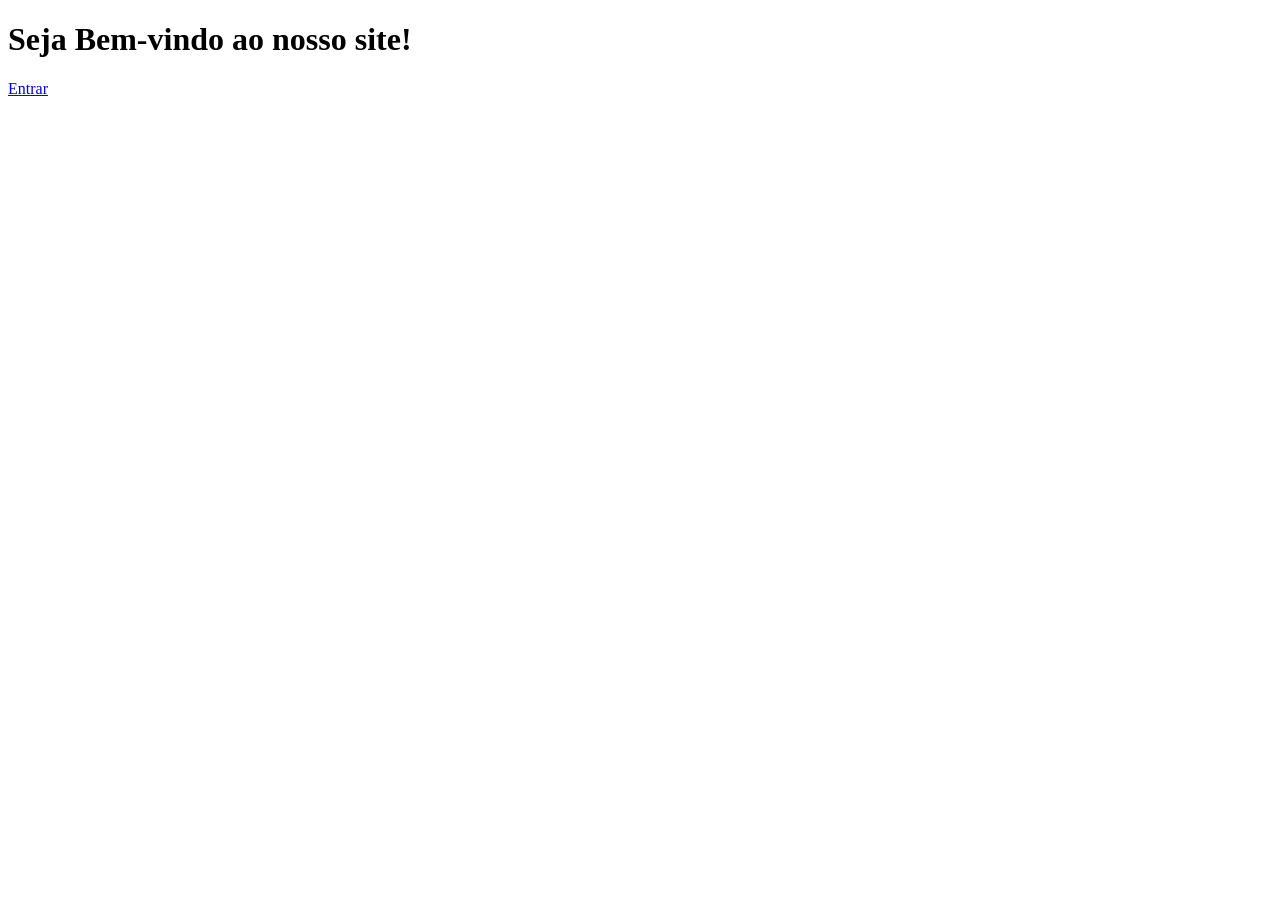
==== rental eventos/index.html @ fcfa186e "Add files via upload" ====
<!DOCTYPE html>
<html lang="pt-BR">
<head>
    <meta charset="UTF-8">
    <meta name="viewport" content="width=device-width, initial-scale=1.0">

    <title>Sistema de Equpamentos </title>
</head>

<body>
    
    <h1>Seja Bem-vindo ao nosso site!</h1>

 <a href="pages/login/login.html">Entrar</a>
  
</body>
</html>
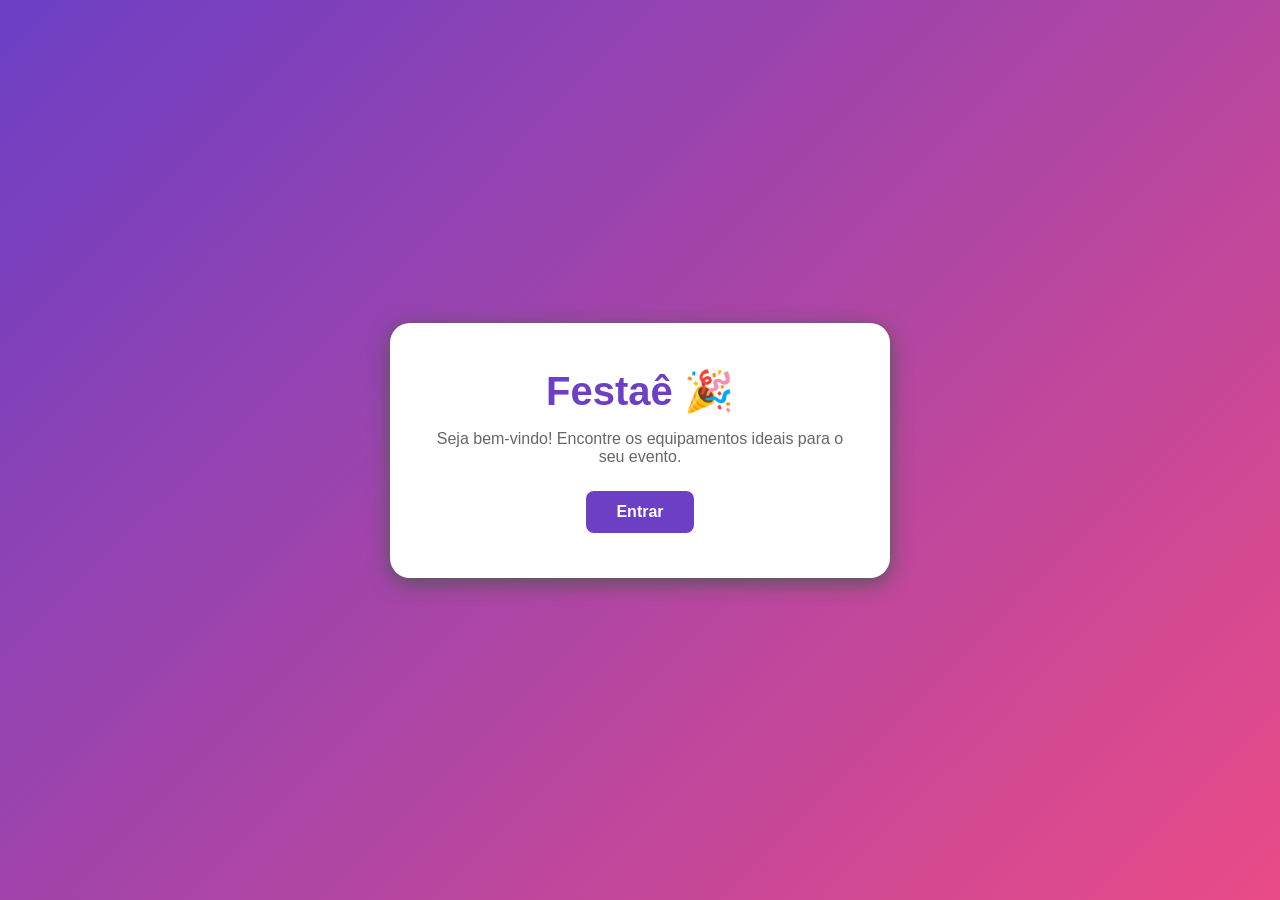
==== commit ab3cd4b5: "31/08" ====
--- a/rental eventos/index.html
+++ b/rental eventos/index.html
@@ -4,14 +4,26 @@
     <meta charset="UTF-8">
     <meta name="viewport" content="width=device-width, initial-scale=1.0">
 
-    <title>Sistema de Equpamentos </title>
+  <link rel="stylesheet" href="style.css">
 </head>
 
 <body>
     
-    <h1>Seja Bem-vindo ao nosso site!</h1>
+    <div class="index">
 
- <a href="pages/login/login.html">Entrar</a>
-  
-</body>
-</html>+    <div class="index-conteudo">
+
+        <h1>Festaê 🎉</h1>
+
+        <p>
+            Seja bem-vindo!
+            Encontre os equipamentos ideais para o seu evento.
+        </p>
+
+        <a href="pages/login/login.html">
+            Entrar
+        </a>
+
+    </div>
+
+</div>
--- a/rental eventos/style.css
+++ b/rental eventos/style.css
@@ -0,0 +1,1132 @@
+/* ============================= */
+/* ESTILO GERAL */
+/* ============================= */
+
+* {
+    margin: 0;
+    padding: 0;
+    box-sizing: border-box;
+}
+
+body {
+    font-family: Arial, Helvetica, sans-serif;
+    background-color: #f8f7fa;
+    color: #29252d;
+}
+
+
+/* ============================= */
+/* CABEÇALHO */
+/* ============================= */
+
+.cabecalho {
+    width: 100%;
+    background: linear-gradient(90deg, #6c3fc5, #e94b87);
+    padding: 18px 60px;
+
+    display: flex;
+    align-items: center;
+    justify-content: space-between;
+
+    box-shadow: 0 3px 10px rgba(0, 0, 0, 0.15);
+}
+
+.logo {
+    color: white;
+    font-size: 32px;
+    font-weight: bold;
+}
+
+.menu {
+    display: flex;
+    gap: 30px;
+}
+
+.menu a {
+    color: white;
+    text-decoration: none;
+    font-size: 16px;
+    font-weight: bold;
+
+    transition: 0.3s;
+}
+
+.menu a:hover {
+    color: #f6c445;
+}
+
+
+/* ============================= */
+/* BANNER */
+/* ============================= */
+
+.banner {
+    min-height: 380px;
+
+    display: flex;
+    align-items: center;
+    justify-content: center;
+
+    text-align: center;
+
+    padding: 60px 20px;
+
+    background: linear-gradient(
+        135deg,
+        #6c3fc5,
+        #e94b87
+    );
+
+    color: white;
+}
+
+.banner-conteudo {
+    max-width: 700px;
+}
+
+.banner h2 {
+    font-size: 42px;
+    margin-bottom: 20px;
+}
+
+.banner p {
+    font-size: 19px;
+    line-height: 1.6;
+    margin-bottom: 30px;
+}
+
+
+/* ============================= */
+/* BOTÃO PRINCIPAL */
+/* ============================= */
+
+.botao-principal {
+    display: inline-block;
+
+    background-color: #f6c445;
+    color: #29252d;
+
+    padding: 14px 28px;
+
+    border-radius: 30px;
+
+    text-decoration: none;
+    font-weight: bold;
+
+    transition: 0.3s;
+}
+
+.botao-principal:hover {
+    transform: translateY(-3px);
+    box-shadow: 0 8px 18px rgba(0, 0, 0, 0.2);
+}
+
+
+/* ============================= */
+/* SEÇÕES */
+/* ============================= */
+
+.secao {
+    max-width: 1100px;
+
+    margin: 0 auto;
+
+    padding: 60px 20px;
+}
+
+.secao > h2 {
+    text-align: center;
+
+    font-size: 30px;
+
+    margin-bottom: 35px;
+
+    color: #6c3fc5;
+}
+
+
+/* ============================= */
+/* CARDS */
+/* ============================= */
+
+.cards {
+    display: flex;
+
+    justify-content: center;
+
+    gap: 25px;
+
+    flex-wrap: wrap;
+}
+
+.card {
+    background-color: white;
+
+    width: 320px;
+
+    padding: 30px;
+
+    border-radius: 18px;
+
+    text-align: center;
+
+    box-shadow: 0 5px 18px rgba(0, 0, 0, 0.08);
+
+    transition: 0.3s;
+}
+
+.card:hover {
+    transform: translateY(-7px);
+
+    box-shadow: 0 12px 25px rgba(0, 0, 0, 0.15);
+}
+
+.icone {
+    font-size: 45px;
+
+    margin-bottom: 15px;
+}
+
+.card h3 {
+    font-size: 21px;
+
+    margin-bottom: 12px;
+
+    color: #6c3fc5;
+}
+
+.card p {
+    color: #666;
+
+    line-height: 1.6;
+
+    margin-bottom: 20px;
+}
+
+
+/* ============================= */
+/* BOTÃO DOS CARDS */
+/* ============================= */
+
+.botao-card {
+    display: inline-block;
+
+    background-color: #6c3fc5;
+
+    color: white;
+
+    padding: 11px 20px;
+
+    border-radius: 25px;
+
+    text-decoration: none;
+
+    font-weight: bold;
+
+    transition: 0.3s;
+}
+
+.botao-card:hover {
+    background-color: #e94b87;
+}
+
+
+/* ============================= */
+/* RODAPÉ */
+/* ============================= */
+
+footer {
+    background-color: #29252d;
+
+    color: white;
+
+    text-align: center;
+
+    padding: 25px;
+
+    margin-top: 20px;
+}
+
+footer p {
+    font-size: 14px;
+}
+
+
+/* ============================= */
+/* CELULAR */
+/* ============================= */
+
+@media (max-width: 700px) {
+
+    .cabecalho {
+        padding: 18px 20px;
+
+        flex-direction: column;
+
+        gap: 15px;
+    }
+
+    .menu {
+        gap: 15px;
+    }
+
+    .banner h2 {
+        font-size: 32px;
+    }
+
+    .banner p {
+        font-size: 17px;
+    }
+
+    .card {
+        width: 100%;
+    }
+}
+
+/* ============================= */
+/* TELA DE LOGIN */
+/* ============================= */
+
+.login-container {
+    min-height: 100vh;
+
+    display: flex;
+    justify-content: center;
+    align-items: center;
+
+    padding: 30px;
+
+    background: linear-gradient(
+        135deg,
+        #6c3fc5,
+        #e94b87
+    );
+}
+
+
+/* ============================= */
+/* CARD DE LOGIN */
+/* ============================= */
+
+.login-card {
+    width: 100%;
+    max-width: 430px;
+
+    background-color: white;
+
+    padding: 45px 40px;
+
+    border-radius: 22px;
+
+    text-align: center;
+
+    box-shadow: 0 15px 40px rgba(0, 0, 0, 0.2);
+}
+
+
+/* ============================= */
+/* LOGO */
+/* ============================= */
+
+.logo-login {
+    font-size: 34px;
+
+    color: #6c3fc5;
+
+    margin-bottom: 25px;
+}
+
+
+/* ============================= */
+/* TÍTULO */
+/* ============================= */
+
+.login-card h2 {
+    font-size: 28px;
+
+    color: #29252d;
+
+    margin-bottom: 8px;
+}
+
+.login-subtitulo {
+    color: #777;
+
+    margin-bottom: 30px;
+}
+
+
+/* ============================= */
+/* CAMPOS */
+/* ============================= */
+
+.campo {
+    text-align: left;
+
+    margin-bottom: 20px;
+}
+
+.campo label {
+    display: block;
+
+    margin-bottom: 7px;
+
+    font-weight: bold;
+
+    color: #29252d;
+}
+
+.campo input {
+    width: 100%;
+
+    padding: 13px 15px;
+
+    border: 2px solid #e2dfea;
+
+    border-radius: 10px;
+
+    font-size: 15px;
+
+    outline: none;
+
+    transition: 0.3s;
+}
+
+.campo input:focus {
+    border-color: #6c3fc5;
+
+    box-shadow: 0 0 0 3px rgba(108, 63, 197, 0.1);
+}
+
+
+/* ============================= */
+/* BOTÃO LOGIN */
+/* ============================= */
+
+.botao-login {
+    width: 100%;
+
+    border: none;
+
+    background: linear-gradient(
+        90deg,
+        #6c3fc5,
+        #e94b87
+    );
+
+    color: white;
+
+    padding: 14px;
+
+    border-radius: 10px;
+
+    font-size: 16px;
+
+    font-weight: bold;
+
+    cursor: pointer;
+
+    transition: 0.3s;
+}
+
+.botao-login:hover {
+    transform: translateY(-2px);
+
+    box-shadow: 0 8px 18px rgba(108, 63, 197, 0.3);
+}
+
+
+/* ============================= */
+/* CADASTRO */
+/* ============================= */
+
+.cadastro-login {
+    margin-top: 25px;
+
+    color: #666;
+
+    font-size: 14px;
+}
+
+.cadastro-login a {
+    color: #6c3fc5;
+
+    font-weight: bold;
+
+    text-decoration: none;
+}
+
+.cadastro-login a:hover {
+    color: #e94b87;
+
+    text-decoration: underline;
+}
+
+/* ============================= */
+/* TELA DE CADASTRO */
+/* ============================= */
+
+.cadastro-container {
+    min-height: 100vh;
+
+    display: flex;
+    justify-content: center;
+    align-items: center;
+
+    padding: 40px 20px;
+
+    background: linear-gradient(
+        135deg,
+        #6c3fc5,
+        #e94b87
+    );
+}
+
+
+/* ============================= */
+/* CARD DE CADASTRO */
+/* ============================= */
+
+.cadastro-card {
+    width: 100%;
+    max-width: 500px;
+
+    background-color: white;
+
+    padding: 40px;
+
+    border-radius: 22px;
+
+    box-shadow: 0 15px 40px rgba(0, 0, 0, 0.2);
+}
+
+
+/* ============================= */
+/* LOGO */
+/* ============================= */
+
+.logo-cadastro {
+    text-align: center;
+
+    font-size: 34px;
+
+    color: #6c3fc5;
+
+    margin-bottom: 20px;
+}
+
+
+/* ============================= */
+/* TÍTULO */
+/* ============================= */
+
+.cadastro-card h2 {
+    text-align: center;
+
+    font-size: 27px;
+
+    color: #29252d;
+
+    margin-bottom: 8px;
+}
+
+.cadastro-subtitulo {
+    text-align: center;
+
+    color: #777;
+
+    margin-bottom: 30px;
+
+    line-height: 1.5;
+}
+
+
+/* ============================= */
+/* CAMPOS */
+/* ============================= */
+
+.cadastro-card .campo {
+    text-align: left;
+
+    margin-bottom: 18px;
+}
+
+.cadastro-card .campo label {
+    display: block;
+
+    margin-bottom: 7px;
+
+    font-weight: bold;
+
+    color: #29252d;
+}
+
+.cadastro-card .campo input {
+    width: 100%;
+
+    padding: 13px 15px;
+
+    border: 2px solid #e2dfea;
+
+    border-radius: 10px;
+
+    font-size: 15px;
+
+    outline: none;
+
+    transition: 0.3s;
+}
+
+.cadastro-card .campo input:focus {
+    border-color: #6c3fc5;
+
+    box-shadow: 0 0 0 3px rgba(108, 63, 197, 0.1);
+}
+
+
+/* ============================= */
+/* BOTÃO CADASTRO */
+/* ============================= */
+
+.botao-cadastro {
+    width: 100%;
+
+    border: none;
+
+    background: linear-gradient(
+        90deg,
+        #6c3fc5,
+        #e94b87
+    );
+
+    color: white;
+
+    padding: 14px;
+
+    border-radius: 10px;
+
+    font-size: 16px;
+
+    font-weight: bold;
+
+    cursor: pointer;
+
+    margin-top: 5px;
+
+    transition: 0.3s;
+}
+
+.botao-cadastro:hover {
+    transform: translateY(-2px);
+
+    box-shadow: 0 8px 18px rgba(108, 63, 197, 0.3);
+}
+
+
+/* ============================= */
+/* VOLTAR PARA LOGIN */
+/* ============================= */
+
+.voltar-login {
+    text-align: center;
+
+    margin-top: 25px;
+
+    color: #666;
+
+    font-size: 14px;
+}
+
+
+.voltar-login a {
+    color: #6c3fc5;
+
+    font-weight: bold;
+
+    text-decoration: none;
+}
+
+.voltar-login a:hover {
+    color: #e94b87;
+
+    text-decoration: underline;
+}
+
+/* ============================= */
+/* PÁGINA DE EQUIPAMENTOS */
+/* ============================= */
+
+.titulo-pagina {
+    text-align: center;
+
+    padding: 55px 20px 30px;
+}
+
+.titulo-pagina h2 {
+    font-size: 34px;
+
+    color: #6c3fc5;
+
+    margin-bottom: 12px;
+}
+
+.titulo-pagina p {
+    color: #666;
+
+    font-size: 17px;
+}
+
+
+/* ============================= */
+/* PESQUISA */
+/* ============================= */
+
+.pesquisa-container {
+    max-width: 900px;
+
+    margin: 0 auto;
+
+    padding: 20px;
+}
+
+.pesquisa-container h2 {
+    text-align: center;
+
+    color: #29252d;
+
+    margin-bottom: 20px;
+}
+
+.barra-pesquisa {
+    display: flex;
+
+    gap: 10px;
+
+    max-width: 650px;
+
+    margin: 0 auto;
+}
+
+.barra-pesquisa input {
+    flex: 1;
+
+    padding: 14px 18px;
+
+    border: 2px solid #e2dfea;
+
+    border-radius: 10px;
+
+    font-size: 15px;
+
+    outline: none;
+}
+
+.barra-pesquisa input:focus {
+    border-color: #6c3fc5;
+}
+
+.barra-pesquisa button {
+    border: none;
+
+    padding: 14px 25px;
+
+    border-radius: 10px;
+
+    background-color: #6c3fc5;
+
+    color: white;
+
+    font-weight: bold;
+
+    cursor: pointer;
+
+    transition: 0.3s;
+}
+
+.barra-pesquisa button:hover {
+    background-color: #e94b87;
+
+    transform: translateY(-2px);
+}
+
+
+/* ============================= */
+/* LISTA DE EQUIPAMENTOS */
+/* ============================= */
+
+.secao-equipamentos {
+    max-width: 1100px;
+
+    margin: 0 auto;
+
+    padding: 45px 20px 70px;
+}
+
+.secao-equipamentos > h2 {
+    text-align: center;
+
+    color: #6c3fc5;
+
+    font-size: 30px;
+
+    margin-bottom: 35px;
+}
+
+
+/* ============================= */
+/* GRID */
+/* ============================= */
+
+.grid-equipamentos {
+    display: grid;
+
+    grid-template-columns: repeat(4, 1fr);
+
+    gap: 25px;
+}
+
+
+/* ============================= */
+/* CARD */
+/* ============================= */
+
+.equipamento-card {
+    background-color: white;
+
+    padding: 30px 25px;
+
+    border-radius: 18px;
+
+    text-align: center;
+
+    box-shadow: 0 5px 18px rgba(0, 0, 0, 0.08);
+
+    transition: 0.3s;
+
+    display: flex;
+
+    flex-direction: column;
+
+    align-items: center;
+}
+
+.equipamento-card:hover {
+    transform: translateY(-8px);
+
+    box-shadow: 0 12px 25px rgba(0, 0, 0, 0.15);
+}
+
+
+/* ============================= */
+/* ÍCONE */
+/* ============================= */
+
+.equipamento-icone {
+    width: 85px;
+
+    height: 85px;
+
+    display: flex;
+
+    align-items: center;
+
+    justify-content: center;
+
+    border-radius: 50%;
+
+    background-color: #f1eafa;
+
+    font-size: 42px;
+
+    margin-bottom: 20px;
+}
+
+
+/* ============================= */
+/* NOME */
+/* ============================= */
+
+.equipamento-card h3 {
+    color: #6c3fc5;
+
+    font-size: 21px;
+
+    margin-bottom: 12px;
+}
+
+
+/* ============================= */
+/* DESCRIÇÃO */
+/* ============================= */
+
+.equipamento-card p {
+    color: #666;
+
+    line-height: 1.5;
+
+    min-height: 48px;
+
+    margin-bottom: 18px;
+}
+
+
+/* ============================= */
+/* STATUS */
+/* ============================= */
+
+.status-disponivel {
+    color: #2e7d32;
+
+    background-color: #e8f5e9;
+
+    padding: 7px 12px;
+
+    border-radius: 20px;
+
+    font-size: 13px;
+
+    font-weight: bold;
+
+    margin-bottom: 20px;
+}
+
+
+/* ============================= */
+/* BOTÃO */
+/* ============================= */
+
+.botao-equipamento {
+    display: inline-block;
+
+    width: 100%;
+
+    background: linear-gradient(
+        90deg,
+        #6c3fc5,
+        #e94b87
+    );
+
+    color: white;
+
+    padding: 12px 15px;
+
+    border-radius: 10px;
+
+    text-decoration: none;
+
+    font-weight: bold;
+
+    transition: 0.3s;
+}
+
+.botao-equipamento:hover {
+    transform: translateY(-2px);
+
+    box-shadow: 0 7px 15px rgba(108, 63, 197, 0.25);
+}
+
+
+/* ============================= */
+/* RESPONSIVIDADE */
+/* ============================= */
+
+@media (max-width: 900px) {
+
+    .grid-equipamentos {
+        grid-template-columns: repeat(2, 1fr);
+    }
+}
+
+
+@media (max-width: 600px) {
+
+    .grid-equipamentos {
+        grid-template-columns: 1fr;
+    }
+
+    .barra-pesquisa {
+        flex-direction: column;
+    }
+
+    .barra-pesquisa button {
+        width: 100%;
+    }
+
+    .titulo-pagina h2 {
+        font-size: 28px;
+    }
+}
+
+/* SOLICITAÇÃO */
+
+main {
+    padding-bottom: 30px;
+}
+
+main > section:first-child {
+    text-align: center;
+    padding: 40px 20px 20px;
+}
+
+main > section:first-child h2 {
+    color: #6c3fc5;
+}
+
+main > section:first-child p {
+    color: #666;
+}
+
+.solicitacao {
+    max-width: 600px;
+    margin: 20px auto 50px;
+    padding: 30px;
+    background-color: white;
+    border-radius: 15px;
+    box-shadow: 0 3px 10px #ddd;
+}
+
+.solicitacao label {
+    display: block;
+    margin-top: 15px;
+    margin-bottom: 6px;
+    font-weight: bold;
+}
+
+.solicitacao input,
+.solicitacao select,
+.solicitacao textarea {
+    width: 100%;
+    padding: 11px;
+    border: 1px solid #ccc;
+    border-radius: 8px;
+    font-size: 15px;
+}
+
+.solicitacao input:focus,
+.solicitacao select:focus,
+.solicitacao textarea:focus {
+    outline: none;
+    border-color: #6c3fc5;
+}
+
+.solicitacao textarea {
+    resize: vertical;
+}
+
+.solicitacao button {
+    width: 100%;
+    margin-top: 25px;
+    padding: 12px;
+
+    border: none;
+    border-radius: 8px;
+
+    background-color: #6c3fc5;
+    color: white;
+
+    font-size: 16px;
+    font-weight: bold;
+
+    cursor: pointer;
+}
+
+.solicitacao button:hover {
+    background-color: #e94b87;
+}
+/* INDEX */
+
+.index {
+    min-height: 100vh;
+    display: flex;
+    justify-content: center;
+    align-items: center;
+    text-align: center;
+    background: linear-gradient(135deg, #6c3fc5, #e94b87);
+    padding: 20px;
+}
+
+.index-conteudo {
+    background-color: white;
+    padding: 45px;
+    border-radius: 20px;
+    box-shadow: 0 5px 20px #555;
+    max-width: 500px;
+}
+
+.index-conteudo h1 {
+    color: #6c3fc5;
+    font-size: 40px;
+    margin-bottom: 15px;
+}
+
+.index-conteudo p {
+    color: #666;
+    margin-bottom: 25px;
+}
+
+.index-conteudo a {
+    display: inline-block;
+    background-color: #6c3fc5;
+    color: white;
+    padding: 12px 30px;
+    border-radius: 8px;
+    text-decoration: none;
+    font-weight: bold;
+}
+
+.index-conteudo a:hover {
+    background-color: #e94b87;
+}
+
+/* CADASTRO DE EQUIPAMENTO */
+
+.cadastro-equipamento {
+    max-width: 600px;
+    margin: 40px auto;
+    padding: 30px;
+    background-color: white;
+    border-radius: 15px;
+    box-shadow: 0 3px 10px #ddd;
+}
+
+.cadastro-equipamento h2 {
+    text-align: center;
+    color: #6c3fc5;
+    margin-bottom: 25px;
+}
+
+.cadastro-equipamento label {
+    display: block;
+    margin-top: 15px;
+    margin-bottom: 5px;
+    font-weight: bold;
+}
+
+.cadastro-equipamento input,
+.cadastro-equipamento textarea,
+.cadastro-equipamento select {
+    width: 100%;
+    padding: 10px;
+    border: 1px solid #ccc;
+    border-radius: 8px;
+}
+
+.cadastro-equipamento textarea {
+    height: 100px;
+}
+
+.cadastro-equipamento button {
+    width: 100%;
+    margin-top: 25px;
+    padding: 12px;
+    border: none;
+    border-radius: 8px;
+    background-color: #6c3fc5;
+    color: white;
+    font-weight: bold;
+    cursor: pointer;
+}
+
+.cadastro-equipamento button:hover {
+    background-color: #e94b87;
+}
